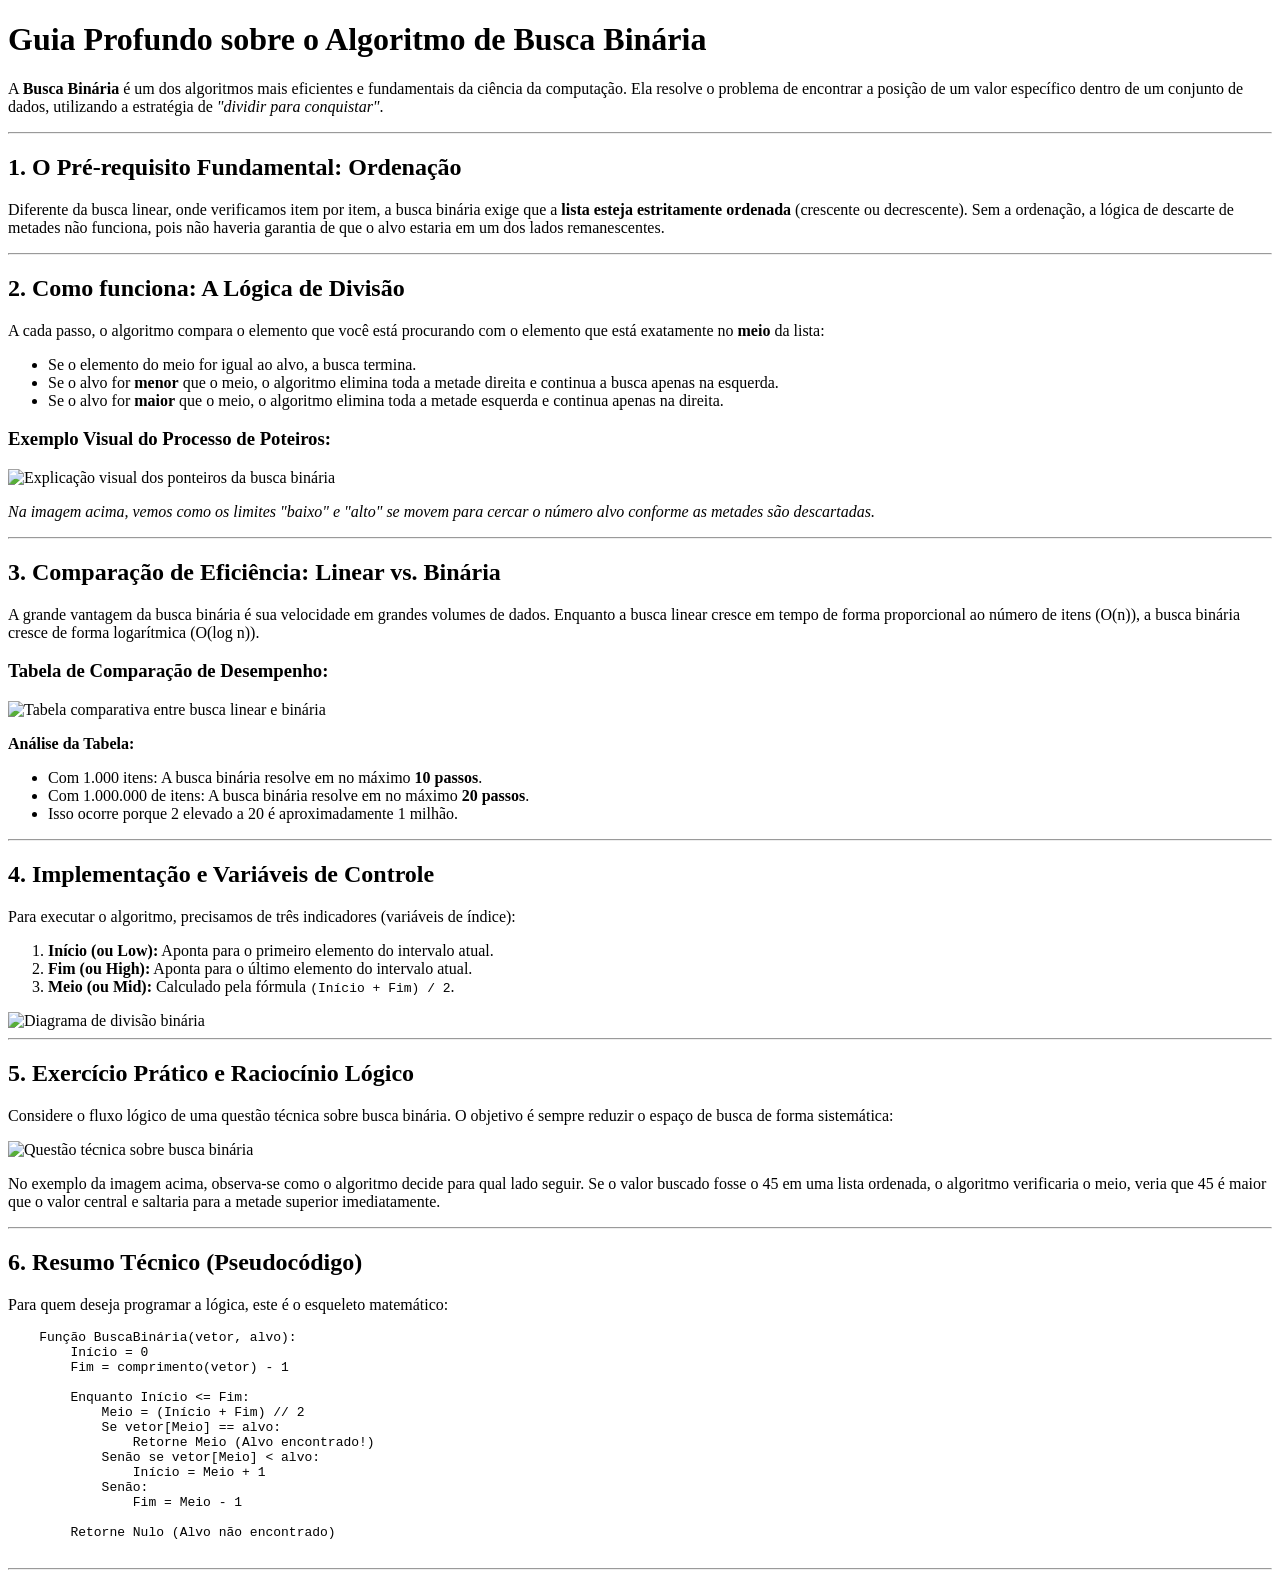
==== Busca binaria 2702/index.html @ 732b7730 "Trabalho de front-end 27/02" ====
<!DOCTYPE html>
<html lang="pt-BR">
<head>
    <meta charset="UTF-8">
    <meta name="viewport" content="width=device-width, initial-scale=1.0">
    <title>Busca Binária</title>
</head>
<body>

    <h1>Guia Profundo sobre o Algoritmo de Busca Binária</h1>
    <p>A <b>Busca Binária</b> é um dos algoritmos mais eficientes e fundamentais da ciência da computação. Ela resolve o problema de encontrar a posição de um valor específico dentro de um conjunto de dados, utilizando a estratégia de <i>"dividir para conquistar"</i>.</p>

    <hr>

    <h2>1. O Pré-requisito Fundamental: Ordenação</h2>
    <p>Diferente da busca linear, onde verificamos item por item, a busca binária exige que a <b>lista esteja estritamente ordenada</b> (crescente ou decrescente). Sem a ordenação, a lógica de descarte de metades não funciona, pois não haveria garantia de que o alvo estaria em um dos lados remanescentes.</p>

    <hr>

    <h2>2. Como funciona: A Lógica de Divisão</h2>
    <p>A cada passo, o algoritmo compara o elemento que você está procurando com o elemento que está exatamente no <b>meio</b> da lista:</p>
    <ul>
        <li>Se o elemento do meio for igual ao alvo, a busca termina.</li>
        <li>Se o alvo for <b>menor</b> que o meio, o algoritmo elimina toda a metade direita e continua a busca apenas na esquerda.</li>
        <li>Se o alvo for <b>maior</b> que o meio, o algoritmo elimina toda a metade esquerda e continua apenas na direita.</li>
    </ul>

    <h3>Exemplo Visual do Processo de Poteiros:</h3>
    <!-- Imagem mostrando os passos e ponteiros (Low, High, Mid) -->
    <img src="https://www.freecodecamp.org/portuguese/news/content/images/2022/07/explicacao2.png" alt="Explicação visual dos ponteiros da busca binária" width="600">
    <p><i>Na imagem acima, vemos como os limites "baixo" e "alto" se movem para cercar o número alvo conforme as metades são descartadas.</i></p>

    <hr>

    <h2>3. Comparação de Eficiência: Linear vs. Binária</h2>
    <p>A grande vantagem da busca binária é sua velocidade em grandes volumes de dados. Enquanto a busca linear cresce em tempo de forma proporcional ao número de itens (O(n)), a busca binária cresce de forma logarítmica (O(log n)).</p>

    <h3>Tabela de Comparação de Desempenho:</h3>
    <!-- Imagem da tabela de eficiência -->
    <img src="https://www.freecodecamp.org/portuguese/news/content/images/2022/07/tabela.png" alt="Tabela comparativa entre busca linear e binária" width="500">
    
    <p><b>Análise da Tabela:</b></p>
    <ul>
        <li>Com 1.000 itens: A busca binária resolve em no máximo <b>10 passos</b>.</li>
        <li>Com 1.000.000 de itens: A busca binária resolve em no máximo <b>20 passos</b>.</li>
        <li>Isso ocorre porque 2 elevado a 20 é aproximadamente 1 milhão.</li>
    </ul>

    <hr>

    <h2>4. Implementação e Variáveis de Controle</h2>
    <p>Para executar o algoritmo, precisamos de três indicadores (variáveis de índice):</p>
    <ol>
        <li><b>Início (ou Low):</b> Aponta para o primeiro elemento do intervalo atual.</li>
        <li><b>Fim (ou High):</b> Aponta para o último elemento do intervalo atual.</li>
        <li><b>Meio (ou Mid):</b> Calculado pela fórmula <code>(Início + Fim) / 2</code>.</li>
    </ol>

    <!-- Imagem mostrando a representação de árvore/divisão lógica -->
    <img src="https://encrypted-tbn0.gstatic.com/images?q=tbn:ANd9GcR1IAIXpMSo3ZZUIwY7TyJjQqAU21ebmq5Zdw&s" alt="Diagrama de divisão binária" width="400">

    <hr>

    <h2>5. Exercício Prático e Raciocínio Lógico</h2>
    <p>Considere o fluxo lógico de uma questão técnica sobre busca binária. O objetivo é sempre reduzir o espaço de busca de forma sistemática:</p>
    
    <!-- Imagem de questão técnica/fluxograma -->
    <img src="https://arquivos.qconcursos.com/images/provas/56777/dd78c48f5b4817aa56cc.png" alt="Questão técnica sobre busca binária" width="500">
    
    <p>No exemplo da imagem acima, observa-se como o algoritmo decide para qual lado seguir. Se o valor buscado fosse o 45 em uma lista ordenada, o algoritmo verificaria o meio, veria que 45 é maior que o valor central e saltaria para a metade superior imediatamente.</p>

    <hr>

    <h2>6. Resumo Técnico (Pseudocódigo)</h2>
    <p>Para quem deseja programar a lógica, este é o esqueleto matemático:</p>
    <pre>
    Função BuscaBinária(vetor, alvo):
        Início = 0
        Fim = comprimento(vetor) - 1
        
        Enquanto Início <= Fim:
            Meio = (Início + Fim) // 2
            Se vetor[Meio] == alvo:
                Retorne Meio (Alvo encontrado!)
            Senão se vetor[Meio] < alvo:
                Início = Meio + 1
            Senão:
                Fim = Meio - 1
                
        Retorne Nulo (Alvo não encontrado)
    </pre>

    <hr>

</body>
</html>
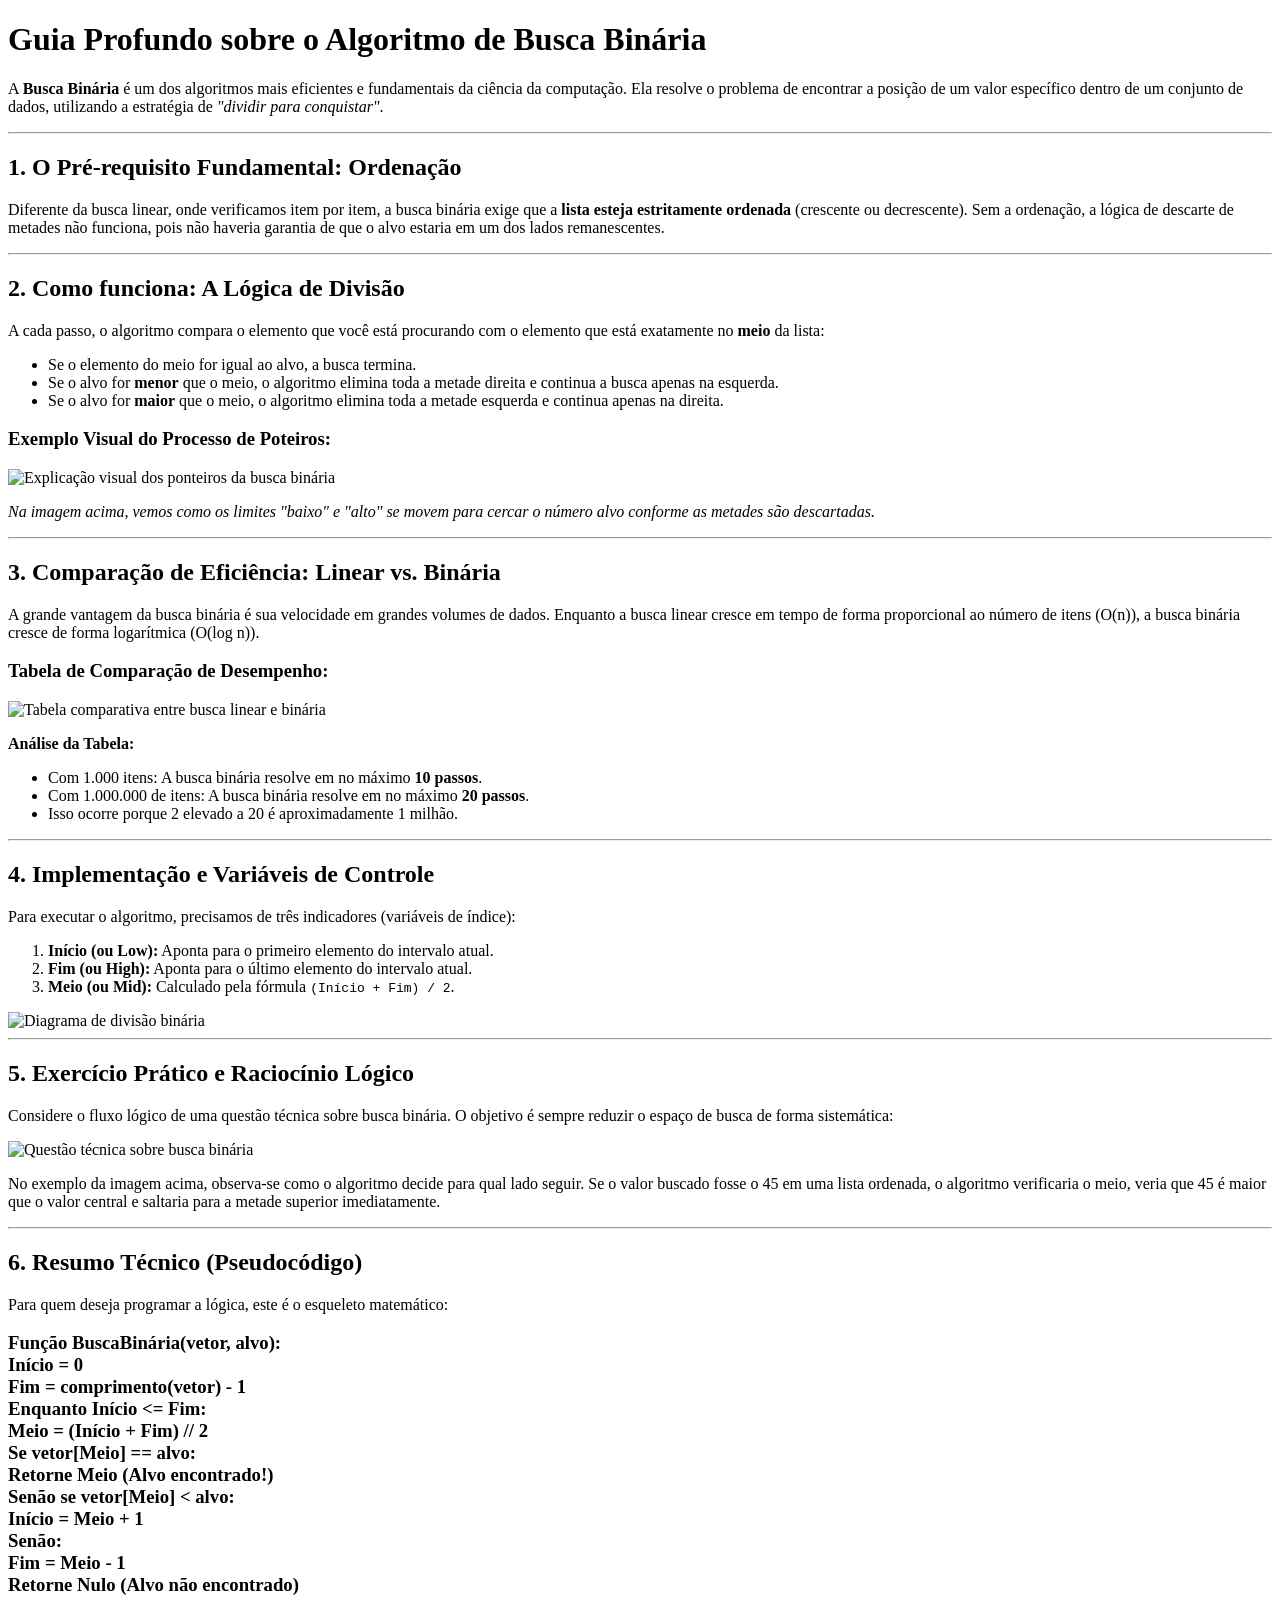
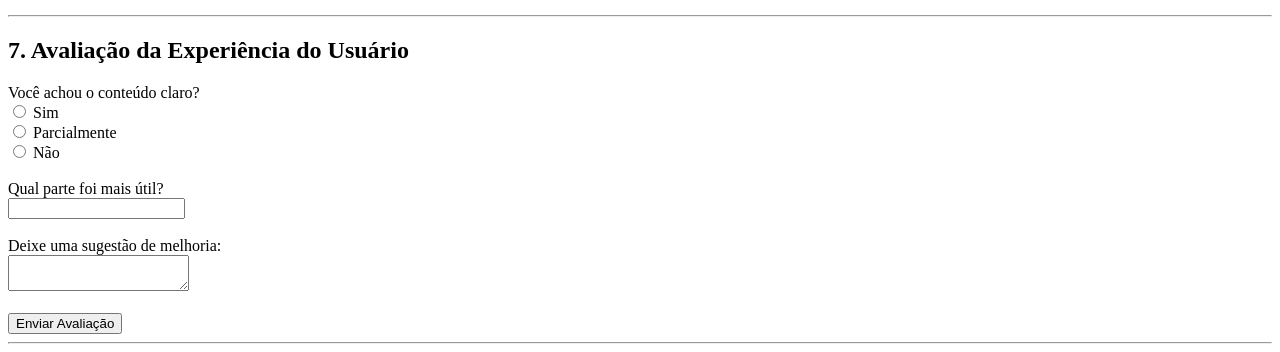
==== commit a39c1651: "Update index.html" ====
--- a/Busca binaria 2702/index.html
+++ b/Busca binaria 2702/index.html
@@ -1,96 +1,124 @@
-<!DOCTYPE html>
-<html lang="pt-BR">
-<head>
-    <meta charset="UTF-8">
-    <meta name="viewport" content="width=device-width, initial-scale=1.0">
-    <title>Busca Binária</title>
-</head>
-<body>
+<!DOCTYPE html> 
+<html lang="pt-BR"> 
+<head> 
+<meta charset="UTF-8"> 
+<meta name="viewport" content="width=device-width, initial-scale=1.0"> 
+<title>Busca Binária</title> 
+</head> 
 
-    <h1>Guia Profundo sobre o Algoritmo de Busca Binária</h1>
-    <p>A <b>Busca Binária</b> é um dos algoritmos mais eficientes e fundamentais da ciência da computação. Ela resolve o problema de encontrar a posição de um valor específico dentro de um conjunto de dados, utilizando a estratégia de <i>"dividir para conquistar"</i>.</p>
+<body> 
 
-    <hr>
+<h1>Guia Profundo sobre o Algoritmo de Busca Binária</h1> 
 
-    <h2>1. O Pré-requisito Fundamental: Ordenação</h2>
-    <p>Diferente da busca linear, onde verificamos item por item, a busca binária exige que a <b>lista esteja estritamente ordenada</b> (crescente ou decrescente). Sem a ordenação, a lógica de descarte de metades não funciona, pois não haveria garantia de que o alvo estaria em um dos lados remanescentes.</p>
+<p>A <b>Busca Binária</b> é um dos algoritmos mais eficientes e fundamentais da ciência da computação. Ela resolve o problema de encontrar a posição de um valor específico dentro de um conjunto de dados, utilizando a estratégia de <i>"dividir para conquistar"</i>.</p> 
 
-    <hr>
+<hr> 
 
-    <h2>2. Como funciona: A Lógica de Divisão</h2>
-    <p>A cada passo, o algoritmo compara o elemento que você está procurando com o elemento que está exatamente no <b>meio</b> da lista:</p>
-    <ul>
-        <li>Se o elemento do meio for igual ao alvo, a busca termina.</li>
-        <li>Se o alvo for <b>menor</b> que o meio, o algoritmo elimina toda a metade direita e continua a busca apenas na esquerda.</li>
-        <li>Se o alvo for <b>maior</b> que o meio, o algoritmo elimina toda a metade esquerda e continua apenas na direita.</li>
-    </ul>
+<h2>1. O Pré-requisito Fundamental: Ordenação</h2> 
 
-    <h3>Exemplo Visual do Processo de Poteiros:</h3>
-    <!-- Imagem mostrando os passos e ponteiros (Low, High, Mid) -->
-    <img src="https://www.freecodecamp.org/portuguese/news/content/images/2022/07/explicacao2.png" alt="Explicação visual dos ponteiros da busca binária" width="600">
-    <p><i>Na imagem acima, vemos como os limites "baixo" e "alto" se movem para cercar o número alvo conforme as metades são descartadas.</i></p>
+<p>Diferente da busca linear, onde verificamos item por item, a busca binária exige que a <b>lista esteja estritamente ordenada</b> (crescente ou decrescente). Sem a ordenação, a lógica de descarte de metades não funciona, pois não haveria garantia de que o alvo estaria em um dos lados remanescentes.</p> 
 
-    <hr>
+<hr> 
 
-    <h2>3. Comparação de Eficiência: Linear vs. Binária</h2>
-    <p>A grande vantagem da busca binária é sua velocidade em grandes volumes de dados. Enquanto a busca linear cresce em tempo de forma proporcional ao número de itens (O(n)), a busca binária cresce de forma logarítmica (O(log n)).</p>
+<h2>2. Como funciona: A Lógica de Divisão</h2> 
 
-    <h3>Tabela de Comparação de Desempenho:</h3>
-    <!-- Imagem da tabela de eficiência -->
-    <img src="https://www.freecodecamp.org/portuguese/news/content/images/2022/07/tabela.png" alt="Tabela comparativa entre busca linear e binária" width="500">
-    
-    <p><b>Análise da Tabela:</b></p>
-    <ul>
-        <li>Com 1.000 itens: A busca binária resolve em no máximo <b>10 passos</b>.</li>
-        <li>Com 1.000.000 de itens: A busca binária resolve em no máximo <b>20 passos</b>.</li>
-        <li>Isso ocorre porque 2 elevado a 20 é aproximadamente 1 milhão.</li>
-    </ul>
+<p>A cada passo, o algoritmo compara o elemento que você está procurando com o elemento que está exatamente no <b>meio</b> da lista:</p> 
 
-    <hr>
+<ul> 
+<li>Se o elemento do meio for igual ao alvo, a busca termina.</li> 
+<li>Se o alvo for <b>menor</b> que o meio, o algoritmo elimina toda a metade direita e continua a busca apenas na esquerda.</li> 
+<li>Se o alvo for <b>maior</b> que o meio, o algoritmo elimina toda a metade esquerda e continua apenas na direita.</li> 
+</ul> 
 
-    <h2>4. Implementação e Variáveis de Controle</h2>
-    <p>Para executar o algoritmo, precisamos de três indicadores (variáveis de índice):</p>
-    <ol>
-        <li><b>Início (ou Low):</b> Aponta para o primeiro elemento do intervalo atual.</li>
-        <li><b>Fim (ou High):</b> Aponta para o último elemento do intervalo atual.</li>
-        <li><b>Meio (ou Mid):</b> Calculado pela fórmula <code>(Início + Fim) / 2</code>.</li>
-    </ol>
+<h3>Exemplo Visual do Processo de Poteiros:</h3> 
 
-    <!-- Imagem mostrando a representação de árvore/divisão lógica -->
-    <img src="https://encrypted-tbn0.gstatic.com/images?q=tbn:ANd9GcR1IAIXpMSo3ZZUIwY7TyJjQqAU21ebmq5Zdw&s" alt="Diagrama de divisão binária" width="400">
+<img src="https://www.freecodecamp.org/portuguese/news/content/images/2022/07/explicacao2.png" alt="Explicação visual dos ponteiros da busca binária" width="600"> 
 
-    <hr>
+<p><i>Na imagem acima, vemos como os limites "baixo" e "alto" se movem para cercar o número alvo conforme as metades são descartadas.</i></p> 
 
-    <h2>5. Exercício Prático e Raciocínio Lógico</h2>
-    <p>Considere o fluxo lógico de uma questão técnica sobre busca binária. O objetivo é sempre reduzir o espaço de busca de forma sistemática:</p>
-    
-    <!-- Imagem de questão técnica/fluxograma -->
-    <img src="https://arquivos.qconcursos.com/images/provas/56777/dd78c48f5b4817aa56cc.png" alt="Questão técnica sobre busca binária" width="500">
-    
-    <p>No exemplo da imagem acima, observa-se como o algoritmo decide para qual lado seguir. Se o valor buscado fosse o 45 em uma lista ordenada, o algoritmo verificaria o meio, veria que 45 é maior que o valor central e saltaria para a metade superior imediatamente.</p>
+<hr> 
 
-    <hr>
+<h2>3. Comparação de Eficiência: Linear vs. Binária</h2> 
 
-    <h2>6. Resumo Técnico (Pseudocódigo)</h2>
-    <p>Para quem deseja programar a lógica, este é o esqueleto matemático:</p>
-    <pre>
-    Função BuscaBinária(vetor, alvo):
-        Início = 0
-        Fim = comprimento(vetor) - 1
-        
-        Enquanto Início <= Fim:
-            Meio = (Início + Fim) // 2
-            Se vetor[Meio] == alvo:
-                Retorne Meio (Alvo encontrado!)
-            Senão se vetor[Meio] < alvo:
-                Início = Meio + 1
-            Senão:
-                Fim = Meio - 1
-                
-        Retorne Nulo (Alvo não encontrado)
-    </pre>
+<p>A grande vantagem da busca binária é sua velocidade em grandes volumes de dados. Enquanto a busca linear cresce em tempo de forma proporcional ao número de itens (O(n)), a busca binária cresce de forma logarítmica (O(log n)).</p> 
 
-    <hr>
+<h3>Tabela de Comparação de Desempenho:</h3> 
 
-</body>
-</html>+<img src="https://www.freecodecamp.org/portuguese/news/content/images/2022/07/tabela.png" alt="Tabela comparativa entre busca linear e binária" width="500"> 
+
+<p><b>Análise da Tabela:</b></p> 
+
+<ul> 
+<li>Com 1.000 itens: A busca binária resolve em no máximo <b>10 passos</b>.</li> 
+<li>Com 1.000.000 de itens: A busca binária resolve em no máximo <b>20 passos</b>.</li> 
+<li>Isso ocorre porque 2 elevado a 20 é aproximadamente 1 milhão.</li> 
+</ul> 
+
+<hr> 
+
+<h2>4. Implementação e Variáveis de Controle</h2> 
+
+<p>Para executar o algoritmo, precisamos de três indicadores (variáveis de índice):</p> 
+
+<ol> 
+<li><b>Início (ou Low):</b> Aponta para o primeiro elemento do intervalo atual.</li> 
+<li><b>Fim (ou High):</b> Aponta para o último elemento do intervalo atual.</li> 
+<li><b>Meio (ou Mid):</b> Calculado pela fórmula <code>(Início + Fim) / 2</code>.</li> 
+</ol> 
+
+<img src="https://encrypted-tbn0.gstatic.com/images?q=tbn:ANd9GcR1IAIXpMSo3ZZUIwY7TyJjQqAU21ebmq5Zdw&s" alt="Diagrama de divisão binária" width="400"> 
+
+<hr> 
+
+<h2>5. Exercício Prático e Raciocínio Lógico</h2> 
+
+<p>Considere o fluxo lógico de uma questão técnica sobre busca binária. O objetivo é sempre reduzir o espaço de busca de forma sistemática:</p> 
+
+<img src="https://arquivos.qconcursos.com/images/provas/56777/dd78c48f5b4817aa56cc.png" alt="Questão técnica sobre busca binária" width="500"> 
+
+<p>No exemplo da imagem acima, observa-se como o algoritmo decide para qual lado seguir. Se o valor buscado fosse o 45 em uma lista ordenada, o algoritmo verificaria o meio, veria que 45 é maior que o valor central e saltaria para a metade superior imediatamente.</p> 
+
+<hr> 
+
+<h2>6. Resumo Técnico (Pseudocódigo)</h2> 
+
+<p>Para quem deseja programar a lógica, este é o esqueleto matemático:</p> 
+
+<h3>
+Função BuscaBinária(vetor, alvo):<br>
+Início = 0<br>
+Fim = comprimento(vetor) - 1<br>
+Enquanto Início <= Fim:<br>
+Meio = (Início + Fim) // 2<br>
+Se vetor[Meio] == alvo:<br>
+Retorne Meio (Alvo encontrado!)<br>
+Senão se vetor[Meio] < alvo:<br>
+Início = Meio + 1<br>
+Senão:<br>
+Fim = Meio - 1<br>
+Retorne Nulo (Alvo não encontrado)
+</h3>
+
+<hr>
+
+<h2>7. Avaliação da Experiência do Usuário</h2>
+
+<form>
+<label>Você achou o conteúdo claro?</label><br>
+<input type="radio" name="clareza" value="sim"> Sim<br>
+<input type="radio" name="clareza" value="parcialmente"> Parcialmente<br>
+<input type="radio" name="clareza" value="nao"> Não<br><br>
+
+<label>Qual parte foi mais útil?</label><br>
+<input type="text" name="parte_util"><br><br>
+
+<label>Deixe uma sugestão de melhoria:</label><br>
+<textarea name="sugestao"></textarea><br><br>
+
+<input type="submit" value="Enviar Avaliação">
+</form>
+
+<hr>
+
+</body> 
+</html>
